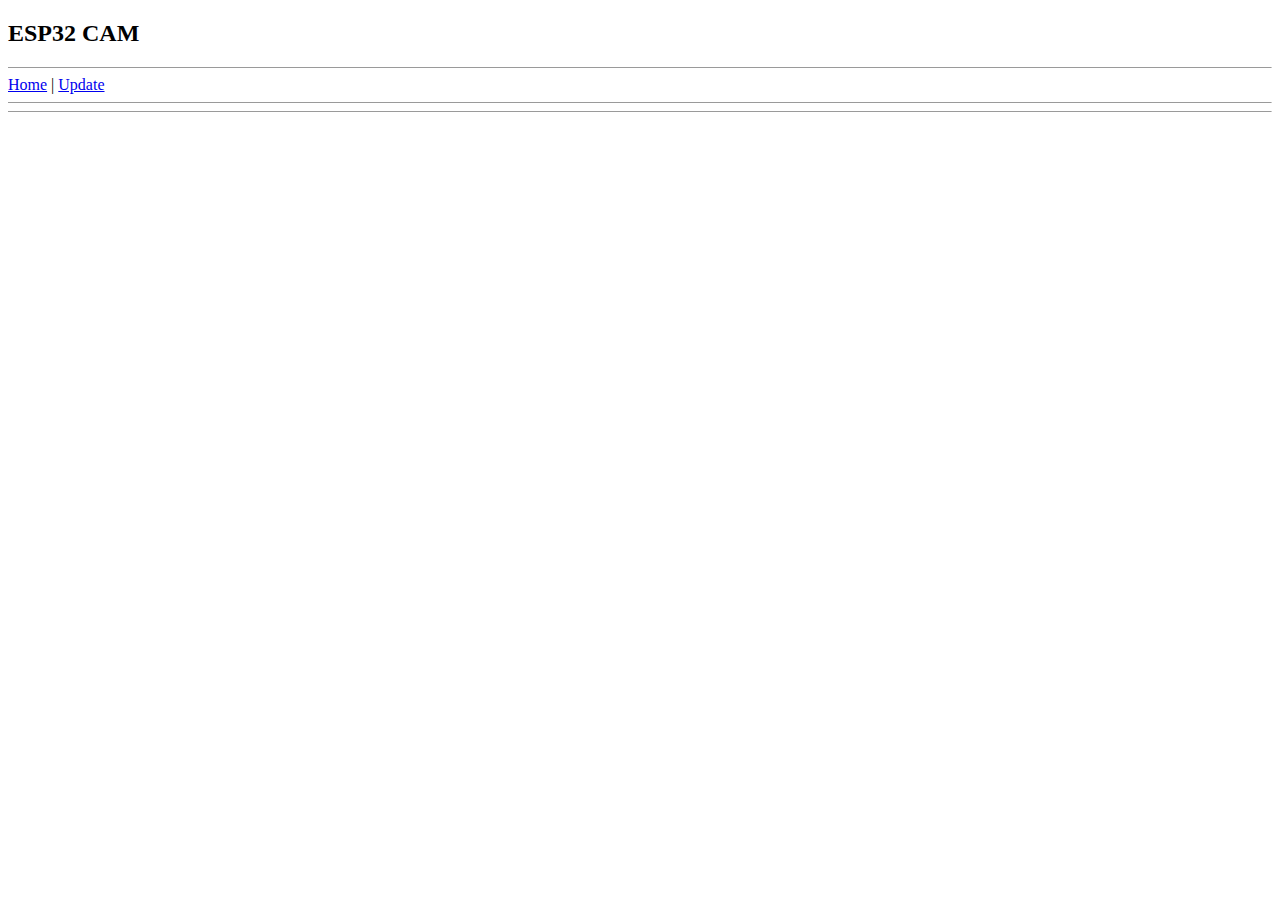
==== ESP32_CAM/data/index.html @ 3d62b8ad "Added ESP32_CAM" ====
<!DOCTYPE html>
<html lang="en">
	<head>
		<meta name="viewport" content="width=device-width, initial-scale=1">
		<meta charset="utf-8"/>
		<meta http-equiv="Pragma" content="no-cache"/>
		<script type="text/javascript" src="/index.js"></script>
		<link rel="stylesheet" type="text/css" href="/index.css"/>
		<title>ESP32 CAM</title>
	</head>
	<body>
		<header>
			<h2>ESP32 CAM</h2>
			<span id="versionL"></span>
		</header>
		<hr size="1">
		<div>
			<a href="javascript:void( 0 );" onClick="buildIndexPage();">Home</a>
			 | <a href="javascript:void( 0 );" onClick="buildUpdatePage();">Update</a>
		</div>
		<hr size="1">
		<div id="contentBox"></div>
		<hr size="1" class="red">
	</body>
</html>
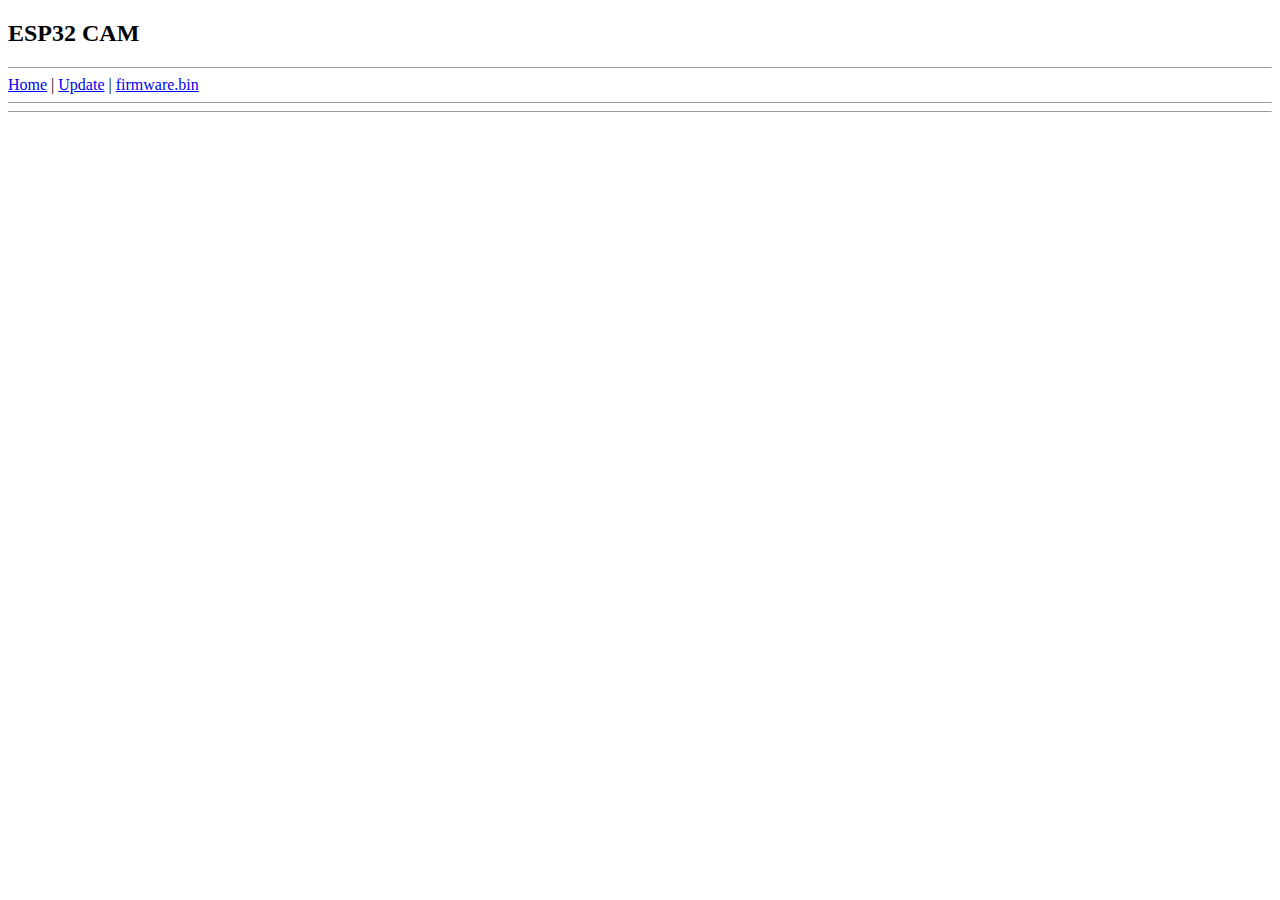
==== commit 6a930cd5: "ESP32_CAM" ====
--- a/ESP32_CAM/data/index.html
+++ b/ESP32_CAM/data/index.html
@@ -17,6 +17,7 @@
 		<div>
 			<a href="javascript:void( 0 );" onClick="buildIndexPage();">Home</a>
 			 | <a href="javascript:void( 0 );" onClick="buildUpdatePage();">Update</a>
+			 | <a href="/firmware.bin" traget="_blank">firmware.bin</a>
 		</div>
 		<hr size="1">
 		<div id="contentBox"></div>
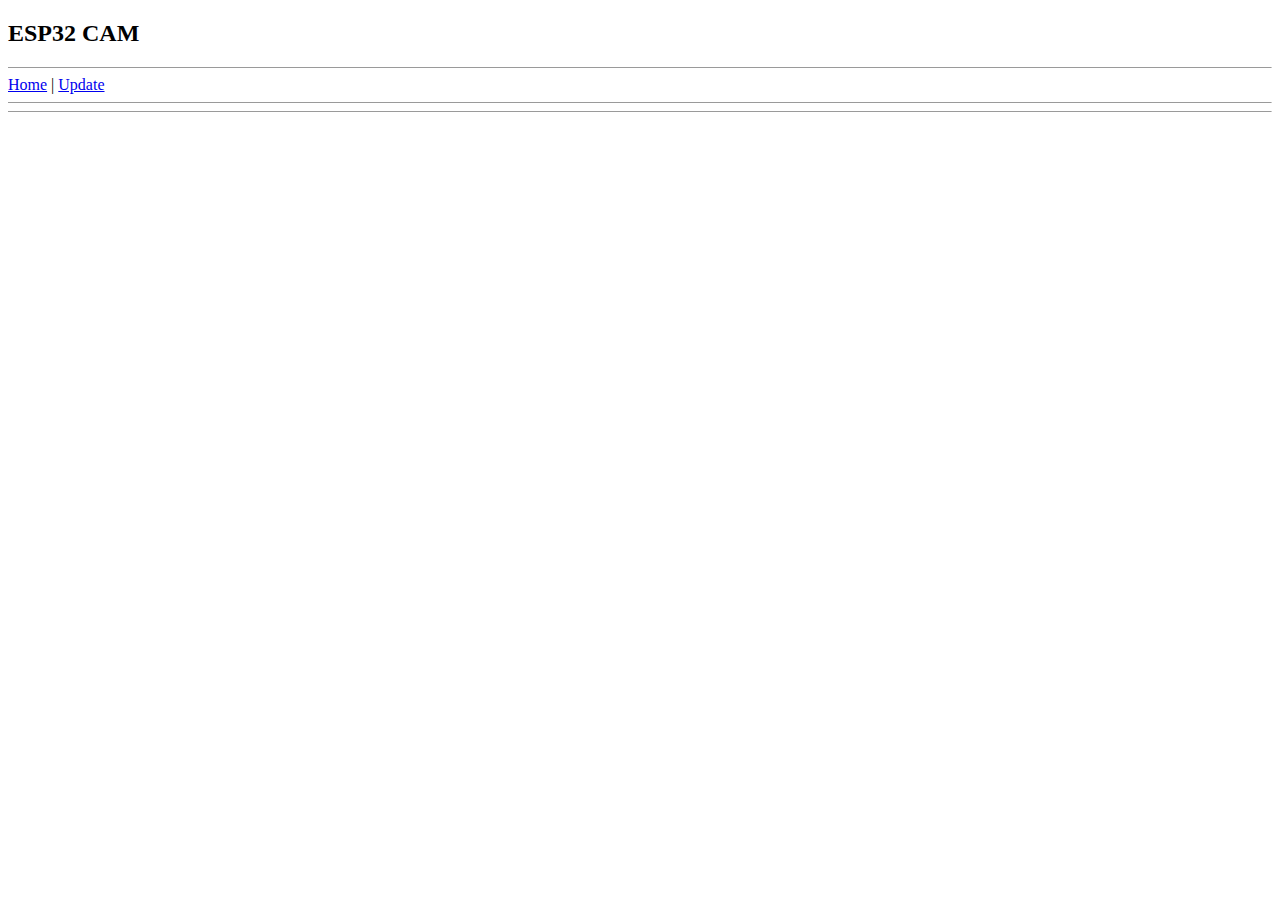
==== commit 43879112: "WIP" ====
--- a/ESP32_CAM/data/index.html
+++ b/ESP32_CAM/data/index.html
@@ -17,7 +17,6 @@
 		<div>
 			<a href="javascript:void( 0 );" onClick="buildIndexPage();">Home</a>
 			 | <a href="javascript:void( 0 );" onClick="buildUpdatePage();">Update</a>
-			 | <a href="/firmware.bin" traget="_blank">firmware.bin</a>
 		</div>
 		<hr size="1">
 		<div id="contentBox"></div>
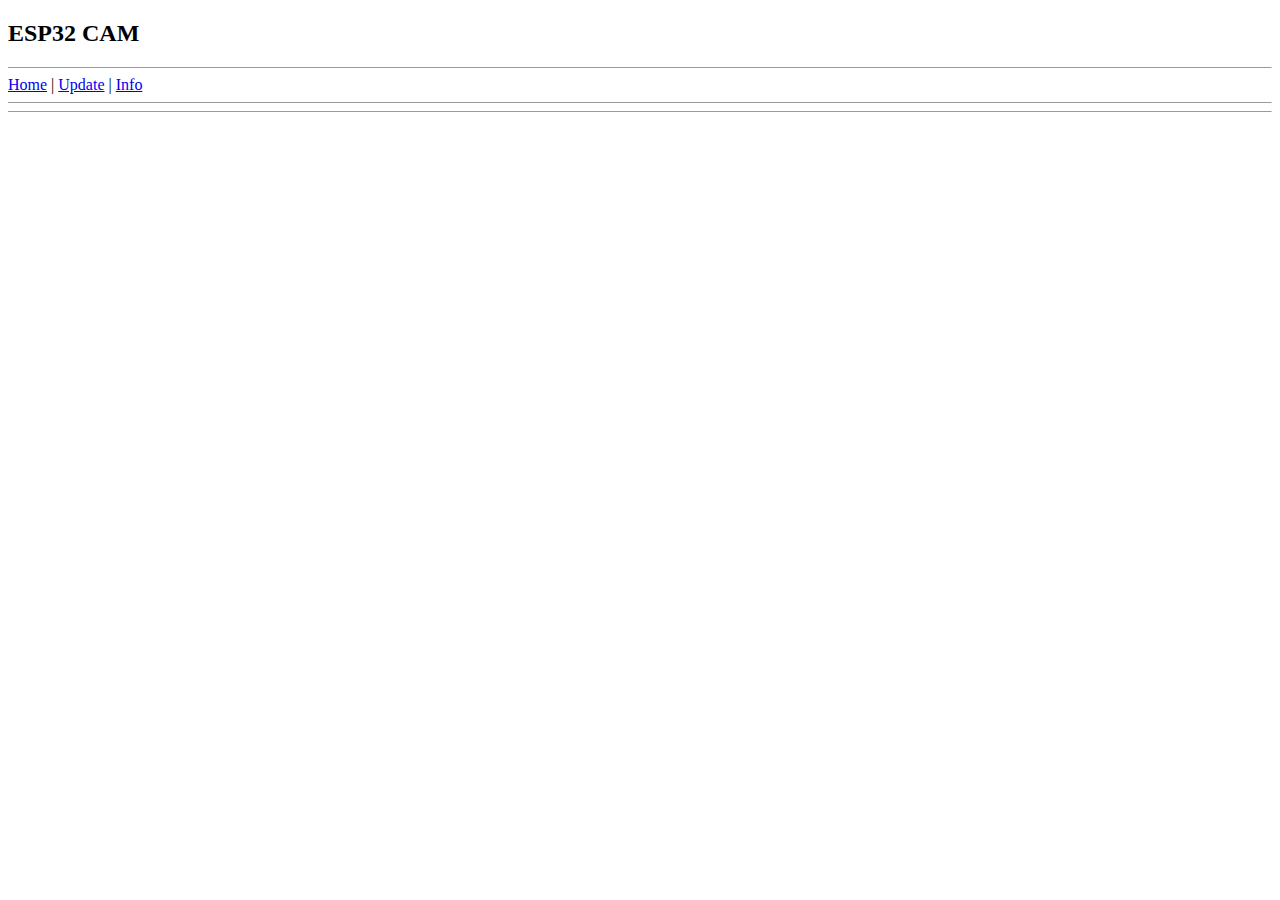
==== commit 280cbd80: "WIP" ====
--- a/ESP32_CAM/data/index.html
+++ b/ESP32_CAM/data/index.html
@@ -17,6 +17,7 @@
 		<div>
 			<a href="javascript:void( 0 );" onClick="buildIndexPage();">Home</a>
 			 | <a href="javascript:void( 0 );" onClick="buildUpdatePage();">Update</a>
+			 | <a href="javascript:void( 0 );" onClick="buildInfoPage();">Info</a>
 		</div>
 		<hr size="1">
 		<div id="contentBox"></div>
